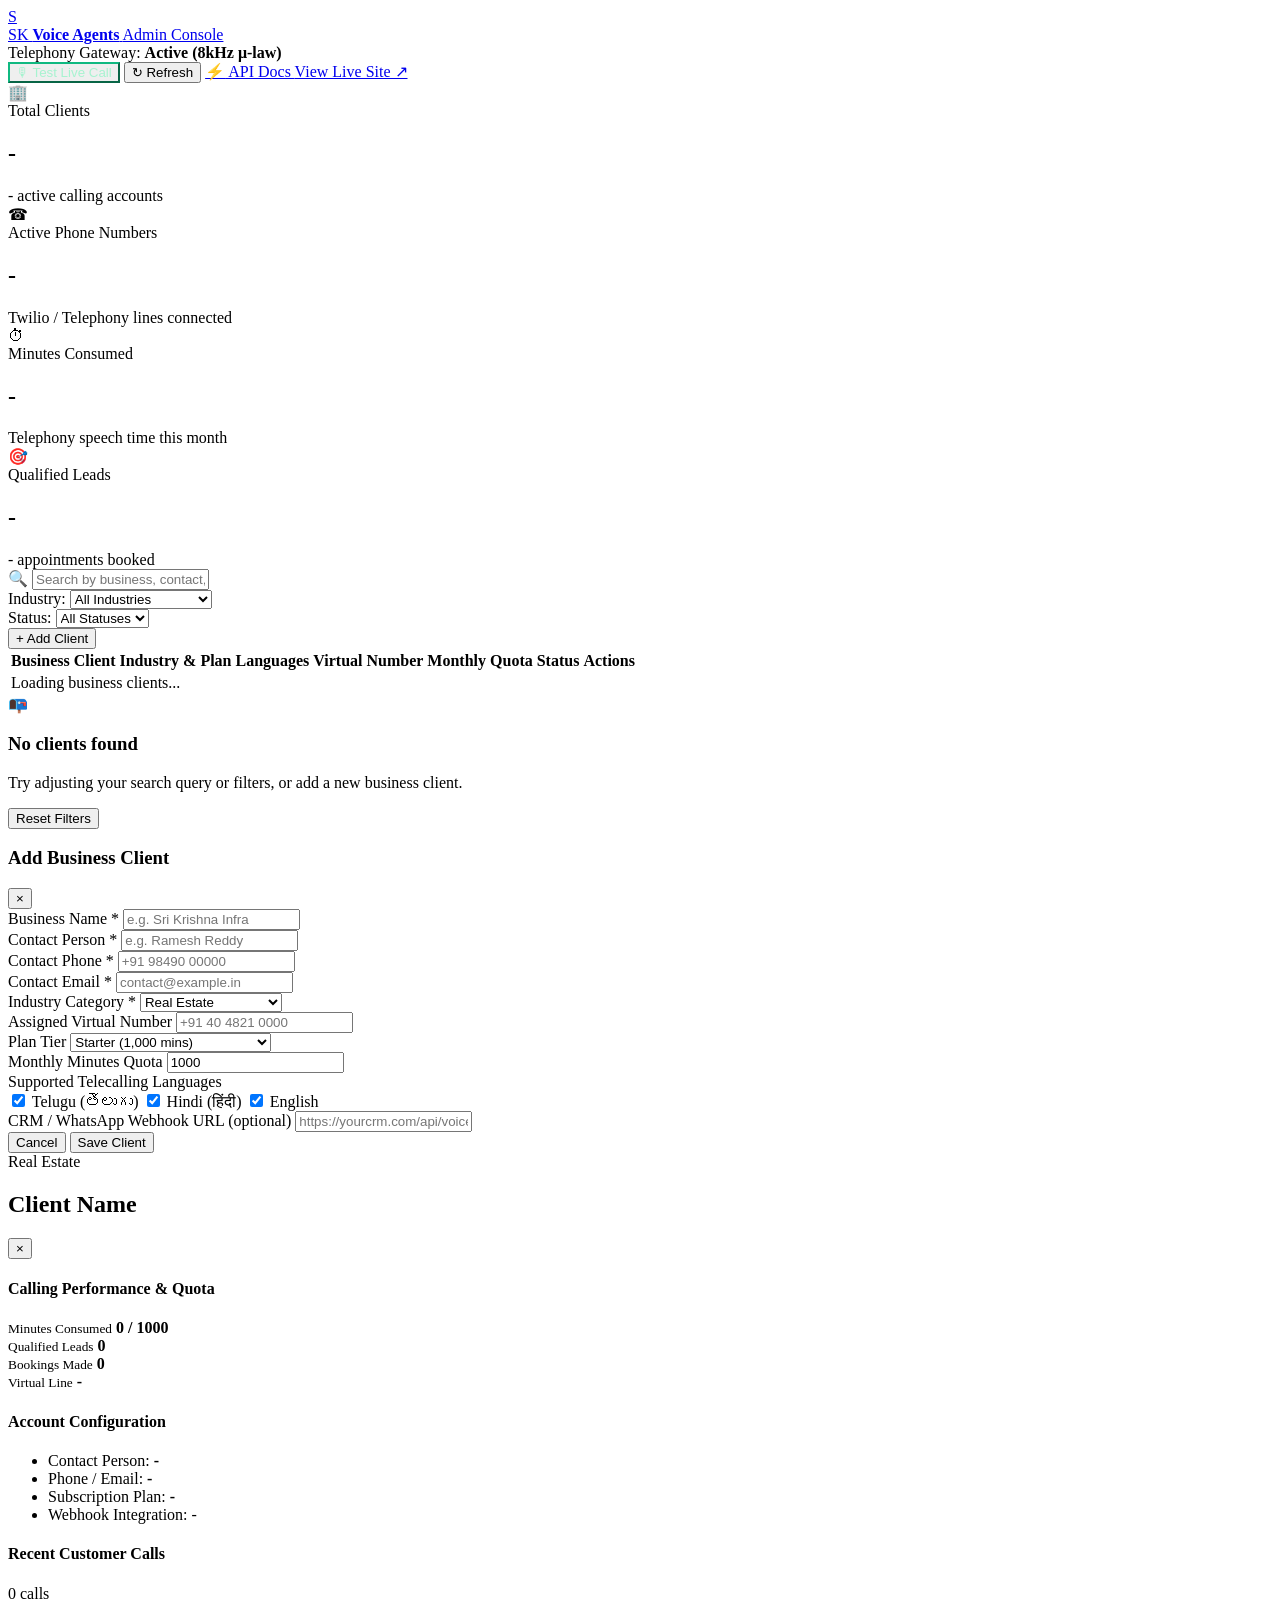
==== src/voice_call_agent/static/admin.html @ 32201518 "Initial commit: Telephone voice call agent starter" ====
<!doctype html>
<html lang="en">
  <head>
    <meta charset="UTF-8" />
    <meta name="viewport" content="width=device-width, initial-scale=1.0" />
    <meta name="description" content="SK Voice Agents - Admin console for managing client accounts, virtual telephony numbers, multilingual AI agents, and live call analytics." />
    <title>SK Voice Agents | Admin Console</title>
    <link rel="preconnect" href="https://fonts.googleapis.com" />
    <link rel="preconnect" href="https://fonts.gstatic.com" crossorigin />
    <link href="https://fonts.googleapis.com/css2?family=Plus+Jakarta+Sans:wght@400;500;600;700;800&family=JetBrains+Mono:wght@400;500&display=swap" rel="stylesheet" />
    <link rel="stylesheet" href="/assets/admin.css" />
  </head>
  <body>
    <div class="admin-app">
      <!-- Top Navigation -->
      <header class="admin-header">
        <div class="header-brand">
          <a href="/" class="brand-link" title="Go to website">
            <span class="brand-badge">S</span>
            <div class="brand-titles">
              <span class="brand-name">SK <b>Voice Agents</b></span>
              <span class="brand-portal-tag">Admin Console</span>
            </div>
          </a>
        </div>

        <div class="header-center">
          <div class="gateway-status" id="gateway-status">
            <span class="pulse-dot"></span>
            <span>Telephony Gateway: <b>Active (8kHz μ-law)</b></span>
          </div>
        </div>

        <div class="header-actions">
          <button id="btn-admin-test-call" class="btn btn-outline" style="border-color: #10b981; color: #a7f3d0;">
            <span class="btn-icon">🎙</span> Test Live Call
          </button>
          <button id="btn-refresh" class="btn btn-ghost" title="Refresh client list">
            <span class="btn-icon">↻</span> Refresh
          </button>
          <a href="/docs" target="_blank" class="btn btn-ghost">
            <span class="btn-icon">⚡</span> API Docs
          </a>
          <a href="/" class="btn btn-outline">
            View Live Site ↗
          </a>
        </div>
      </header>

      <!-- Main Layout -->
      <main class="admin-content">
        <!-- KPI Analytics Overview -->
        <section class="kpi-grid" aria-label="Key Performance Indicators">
          <div class="kpi-card">
            <div class="kpi-icon-wrap icon-clients">🏢</div>
            <div class="kpi-info">
              <span class="kpi-label">Total Clients</span>
              <h2 class="kpi-value" id="kpi-total-clients">-</h2>
              <span class="kpi-sub" id="kpi-active-clients">- active calling accounts</span>
            </div>
          </div>

          <div class="kpi-card">
            <div class="kpi-icon-wrap icon-agents">☎</div>
            <div class="kpi-info">
              <span class="kpi-label">Active Phone Numbers</span>
              <h2 class="kpi-value" id="kpi-active-numbers">-</h2>
              <span class="kpi-sub">Twilio / Telephony lines connected</span>
            </div>
          </div>

          <div class="kpi-card">
            <div class="kpi-icon-wrap icon-minutes">⏱</div>
            <div class="kpi-info">
              <span class="kpi-label">Minutes Consumed</span>
              <h2 class="kpi-value" id="kpi-total-minutes">-</h2>
              <span class="kpi-sub">Telephony speech time this month</span>
            </div>
          </div>

          <div class="kpi-card">
            <div class="kpi-icon-wrap icon-leads">🎯</div>
            <div class="kpi-info">
              <span class="kpi-label">Qualified Leads</span>
              <h2 class="kpi-value" id="kpi-total-leads">-</h2>
              <span class="kpi-sub" id="kpi-total-appointments">- appointments booked</span>
            </div>
          </div>
        </section>

        <!-- Controls Toolbar -->
        <section class="controls-panel">
          <div class="search-wrap">
            <span class="search-icon">🔍</span>
            <input
              type="text"
              id="search-input"
              class="search-input"
              placeholder="Search by business, contact, phone, or virtual number..."
              autocomplete="off"
            />
          </div>

          <div class="filters-wrap">
            <div class="filter-group">
              <label for="filter-industry">Industry:</label>
              <select id="filter-industry" class="filter-select">
                <option value="All">All Industries</option>
                <option value="Real Estate">Real Estate</option>
                <option value="Clinics & Healthcare">Clinics & Healthcare</option>
                <option value="Coaching & EdTech">Coaching & EdTech</option>
                <option value="Local Services">Local Services</option>
                <option value="Other">Other</option>
              </select>
            </div>

            <div class="filter-group">
              <label for="filter-status">Status:</label>
              <select id="filter-status" class="filter-select">
                <option value="All">All Statuses</option>
                <option value="active">Active</option>
                <option value="paused">Paused</option>
                <option value="onboarding">Onboarding</option>
              </select>
            </div>

            <button id="btn-add-client" class="btn btn-primary">
              <span class="btn-icon">+</span> Add Client
            </button>
          </div>
        </section>

        <!-- Clients Table Container -->
        <section class="table-container">
          <table class="clients-table" id="clients-table">
            <thead>
              <tr>
                <th>Business Client</th>
                <th>Industry & Plan</th>
                <th>Languages</th>
                <th>Virtual Number</th>
                <th>Monthly Quota</th>
                <th>Status</th>
                <th class="th-actions">Actions</th>
              </tr>
            </thead>
            <tbody id="clients-tbody">
              <!-- Rendered dynamically by admin.js -->
              <tr>
                <td colspan="7" class="td-loading">
                  <div class="spinner"></div>
                  <span>Loading business clients...</span>
                </td>
              </tr>
            </tbody>
          </table>

          <!-- Empty state when search/filter returns nothing -->
          <div class="empty-state hidden" id="empty-state">
            <div class="empty-icon">📭</div>
            <h3>No clients found</h3>
            <p>Try adjusting your search query or filters, or add a new business client.</p>
            <button class="btn btn-outline" id="btn-reset-filters">Reset Filters</button>
          </div>
        </section>
      </main>
    </div>

    <!-- Client Modal (Add / Edit) -->
    <div class="modal-backdrop hidden" id="modal-backdrop">
      <div class="modal-dialog">
        <div class="modal-header">
          <h3 id="modal-title">Add Business Client</h3>
          <button class="btn-close" id="modal-close" aria-label="Close dialog">×</button>
        </div>

        <form id="client-form" class="modal-form">
          <input type="hidden" id="form-client-id" value="" />

          <div class="form-row">
            <div class="form-group flex-1">
              <label for="form-name">Business Name *</label>
              <input type="text" id="form-name" required placeholder="e.g. Sri Krishna Infra" />
            </div>
            <div class="form-group flex-1">
              <label for="form-contact">Contact Person *</label>
              <input type="text" id="form-contact" required placeholder="e.g. Ramesh Reddy" />
            </div>
          </div>

          <div class="form-row">
            <div class="form-group flex-1">
              <label for="form-phone">Contact Phone *</label>
              <input type="tel" id="form-phone" required placeholder="+91 98490 00000" />
            </div>
            <div class="form-group flex-1">
              <label for="form-email">Contact Email *</label>
              <input type="email" id="form-email" required placeholder="contact@example.in" />
            </div>
          </div>

          <div class="form-row">
            <div class="form-group flex-1">
              <label for="form-industry">Industry Category *</label>
              <select id="form-industry" required>
                <option value="Real Estate">Real Estate</option>
                <option value="Clinics & Healthcare">Clinics & Healthcare</option>
                <option value="Coaching & EdTech">Coaching & EdTech</option>
                <option value="Local Services">Local Services</option>
                <option value="Other">Other</option>
              </select>
            </div>
            <div class="form-group flex-1">
              <label for="form-virtual-number">Assigned Virtual Number</label>
              <input type="text" id="form-virtual-number" placeholder="+91 40 4821 0000" />
            </div>
          </div>

          <div class="form-row">
            <div class="form-group flex-1">
              <label for="form-plan">Plan Tier</label>
              <select id="form-plan">
                <option value="Starter">Starter (1,000 mins)</option>
                <option value="Growth">Growth (2,500 mins)</option>
                <option value="Pro">Pro / Enterprise (5,000+ mins)</option>
              </select>
            </div>
            <div class="form-group flex-1">
              <label for="form-minutes-limit">Monthly Minutes Quota</label>
              <input type="number" id="form-minutes-limit" min="100" step="100" value="1000" />
            </div>
          </div>

          <div class="form-group">
            <label>Supported Telecalling Languages</label>
            <div class="checkbox-group">
              <label class="checkbox-label">
                <input type="checkbox" name="languages" value="Telugu" checked />
                <span>Telugu (తెలుగు)</span>
              </label>
              <label class="checkbox-label">
                <input type="checkbox" name="languages" value="Hindi" checked />
                <span>Hindi (हिंदी)</span>
              </label>
              <label class="checkbox-label">
                <input type="checkbox" name="languages" value="English" checked />
                <span>English</span>
              </label>
            </div>
          </div>

          <div class="form-group">
            <label for="form-webhook">CRM / WhatsApp Webhook URL (optional)</label>
            <input type="url" id="form-webhook" placeholder="https://yourcrm.com/api/voice-leads" />
          </div>

          <div class="modal-footer">
            <button type="button" class="btn btn-ghost" id="modal-cancel">Cancel</button>
            <button type="submit" class="btn btn-primary" id="btn-save-client">Save Client</button>
          </div>
        </form>
      </div>
    </div>

    <!-- Slide-over Client Detail Drawer -->
    <aside class="drawer-backdrop hidden" id="drawer-backdrop">
      <div class="drawer" id="drawer">
        <div class="drawer-header">
          <div class="drawer-titles">
            <span class="drawer-eyebrow" id="drawer-industry">Real Estate</span>
            <h2 id="drawer-name">Client Name</h2>
            <div class="drawer-tags" id="drawer-tags"></div>
          </div>
          <button class="btn-close" id="drawer-close" aria-label="Close drawer">×</button>
        </div>

        <div class="drawer-body">
          <!-- Client Metrics Summary -->
          <div class="drawer-section">
            <h4 class="drawer-section-title">Calling Performance & Quota</h4>
            <div class="drawer-stats-grid">
              <div class="drawer-stat">
                <small>Minutes Consumed</small>
                <b id="drawer-minutes-display">0 / 1000</b>
                <div class="mini-progress">
                  <div class="mini-progress-bar" id="drawer-progress-bar" style="width: 0%"></div>
                </div>
              </div>
              <div class="drawer-stat">
                <small>Qualified Leads</small>
                <b id="drawer-leads-display">0</b>
              </div>
              <div class="drawer-stat">
                <small>Bookings Made</small>
                <b id="drawer-bookings-display">0</b>
              </div>
              <div class="drawer-stat">
                <small>Virtual Line</small>
                <b id="drawer-number-display" class="mono-text">-</b>
              </div>
            </div>
          </div>

          <!-- Configuration & Contact Details -->
          <div class="drawer-section">
            <h4 class="drawer-section-title">Account Configuration</h4>
            <ul class="detail-list">
              <li>
                <span>Contact Person:</span>
                <strong id="drawer-contact">-</strong>
              </li>
              <li>
                <span>Phone / Email:</span>
                <strong id="drawer-phone-email">-</strong>
              </li>
              <li>
                <span>Subscription Plan:</span>
                <strong id="drawer-plan">-</strong>
              </li>
              <li>
                <span>Webhook Integration:</span>
                <span id="drawer-webhook" class="mono-text">-</span>
              </li>
            </ul>
          </div>

          <!-- Live Call Logs -->
          <div class="drawer-section">
            <div class="drawer-section-header">
              <h4 class="drawer-section-title">Recent Customer Calls</h4>
              <span class="badge badge-subtle" id="drawer-call-count">0 calls</span>
            </div>

            <div class="call-logs-list" id="drawer-calls-list">
              <!-- Injected by admin.js -->
            </div>
          </div>
        </div>

        <div class="drawer-footer">
          <button id="btn-drawer-toggle-status" class="btn btn-outline flex-1">Pause Account</button>
          <button id="btn-drawer-edit" class="btn btn-primary flex-1">Edit Client</button>
        </div>
      </div>
    </aside>

    <!-- Toast Notifications -->
    <div class="toast-container" id="toast-container"></div>

    <script src="/assets/web_phone.js"></script>
    <script src="/assets/admin.js"></script>
  </body>
</html>
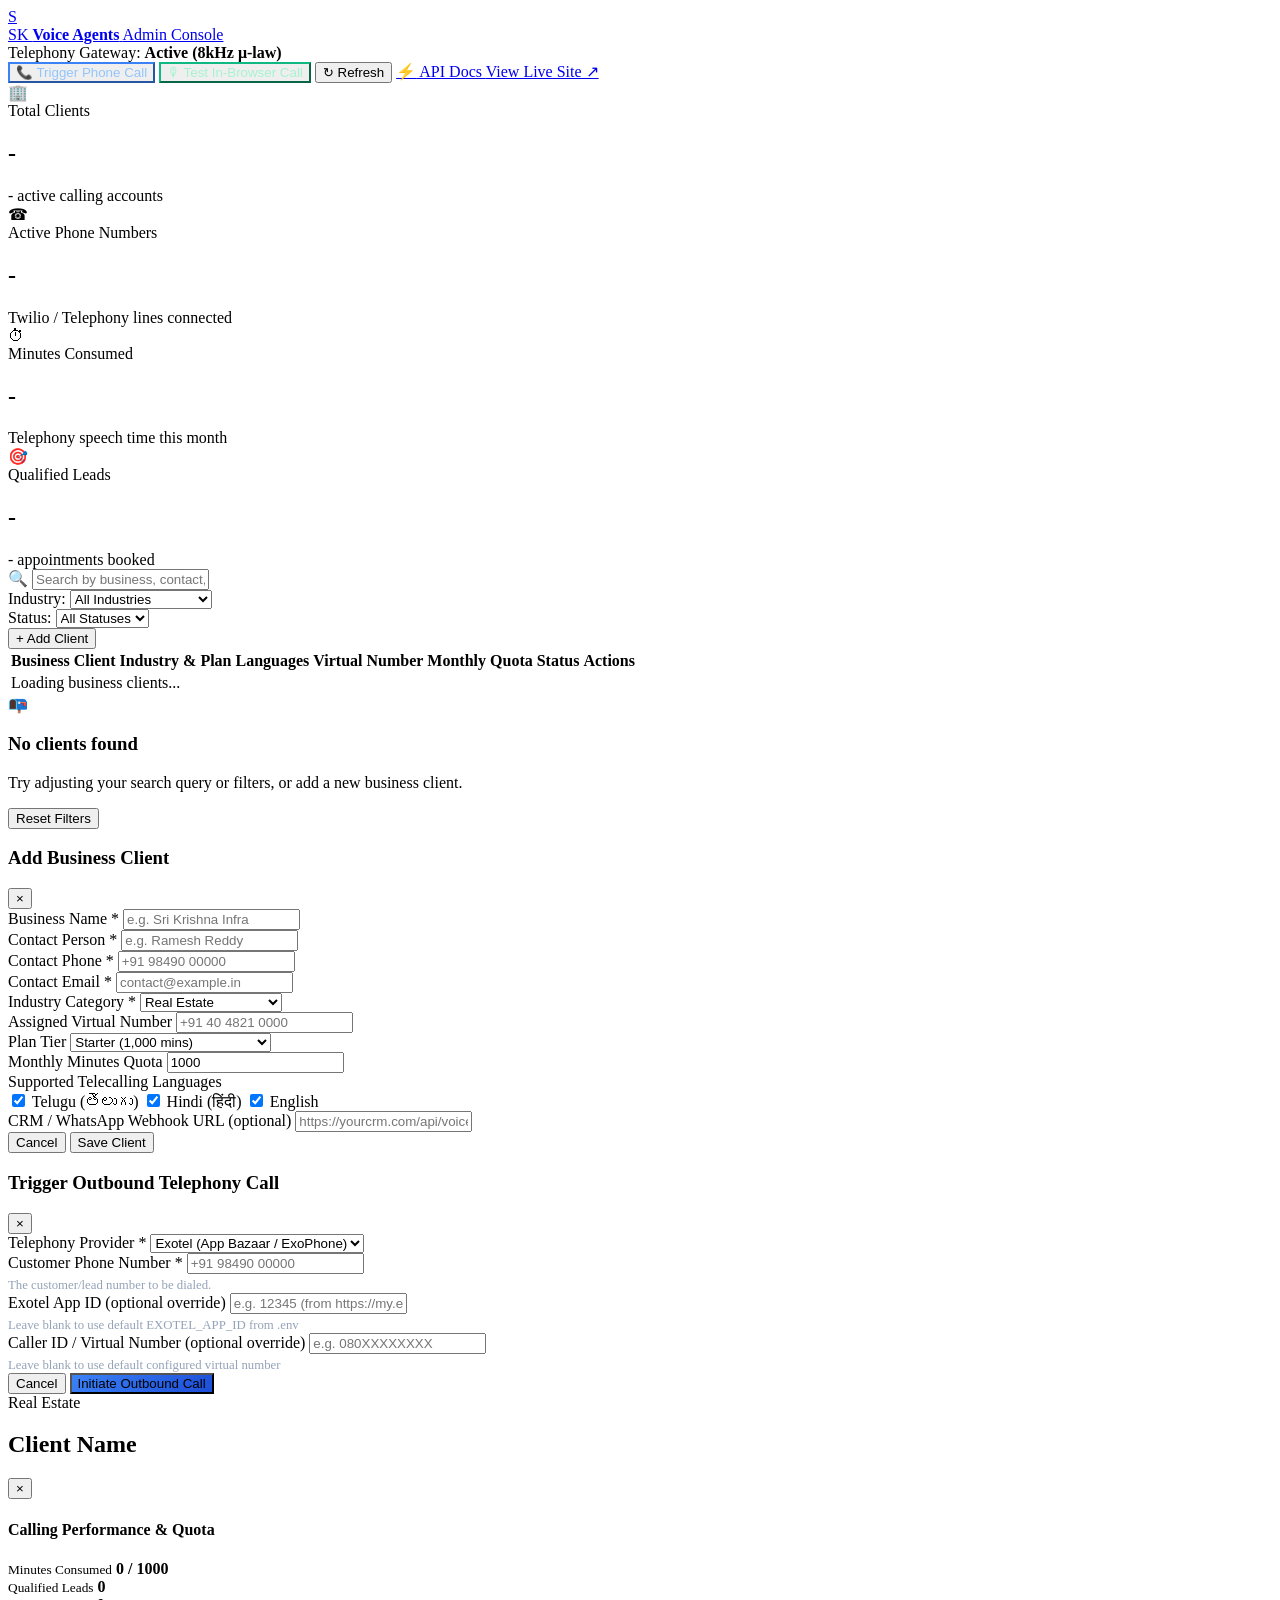
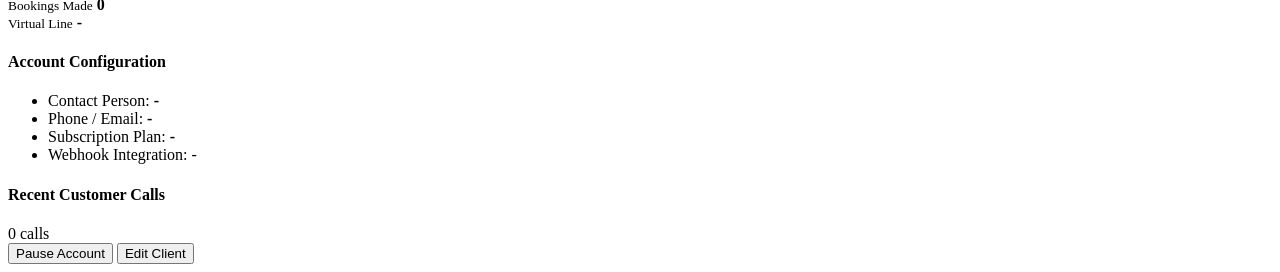
==== commit 001aa21a: "Deploy: Google Gemini LLM + Sarvam AI + Exotel telephony integration with low-latency VAD and multi-" ====
--- a/src/voice_call_agent/static/admin.html
+++ b/src/voice_call_agent/static/admin.html
@@ -32,8 +32,11 @@
         </div>
 
         <div class="header-actions">
+          <button id="btn-admin-outbound-call" class="btn btn-outline" style="border-color: #3b82f6; color: #93c5fd;">
+            <span class="btn-icon">📞</span> Trigger Phone Call
+          </button>
           <button id="btn-admin-test-call" class="btn btn-outline" style="border-color: #10b981; color: #a7f3d0;">
-            <span class="btn-icon">🎙</span> Test Live Call
+            <span class="btn-icon">🎙</span> Test In-Browser Call
           </button>
           <button id="btn-refresh" class="btn btn-ghost" title="Refresh client list">
             <span class="btn-icon">↻</span> Refresh
@@ -45,6 +48,7 @@
             View Live Site ↗
           </a>
         </div>
+
       </header>
 
       <!-- Main Layout -->
@@ -262,6 +266,53 @@
       </div>
     </div>
 
+    <!-- Outbound Call Modal (Exotel / Twilio) -->
+    <div class="modal-backdrop hidden" id="outbound-modal-backdrop">
+
+      <div class="modal-dialog">
+        <div class="modal-header">
+          <h3>Trigger Outbound Telephony Call</h3>
+          <button class="btn-close" id="outbound-modal-close" aria-label="Close dialog">×</button>
+        </div>
+
+        <form id="outbound-call-form" class="modal-form">
+          <div class="form-group">
+            <label for="outbound-provider">Telephony Provider *</label>
+            <select id="outbound-provider" required>
+              <option value="exotel" selected>Exotel (App Bazaar / ExoPhone)</option>
+              <option value="twilio">Twilio</option>
+            </select>
+          </div>
+
+          <div class="form-group">
+            <label for="outbound-phone">Customer Phone Number *</label>
+            <input type="tel" id="outbound-phone" required placeholder="+91 98490 00000" />
+            <small style="color: #94a3b8; font-size: 0.8rem; margin-top: 4px; display: block;">The customer/lead number to be dialed.</small>
+          </div>
+
+          <div class="form-group" id="outbound-app-id-group">
+            <label for="outbound-app-id">Exotel App ID (optional override)</label>
+            <input type="text" id="outbound-app-id" placeholder="e.g. 12345 (from https://my.exotel.com/apps#installed-apps)" />
+            <small style="color: #94a3b8; font-size: 0.8rem; margin-top: 4px; display: block;">Leave blank to use default EXOTEL_APP_ID from .env</small>
+          </div>
+
+          <div class="form-group">
+            <label for="outbound-caller-id">Caller ID / Virtual Number (optional override)</label>
+            <input type="text" id="outbound-caller-id" placeholder="e.g. 080XXXXXXXX" />
+            <small style="color: #94a3b8; font-size: 0.8rem; margin-top: 4px; display: block;">Leave blank to use default configured virtual number</small>
+          </div>
+
+          <div class="modal-footer">
+            <button type="button" class="btn btn-ghost" id="outbound-modal-cancel">Cancel</button>
+            <button type="submit" class="btn btn-primary" id="btn-submit-outbound-call" style="background: linear-gradient(135deg, #3b82f6, #1d4ed8);">
+              Initiate Outbound Call
+            </button>
+          </div>
+        </form>
+      </div>
+    </div>
+
+
     <!-- Slide-over Client Detail Drawer -->
     <aside class="drawer-backdrop hidden" id="drawer-backdrop">
       <div class="drawer" id="drawer">
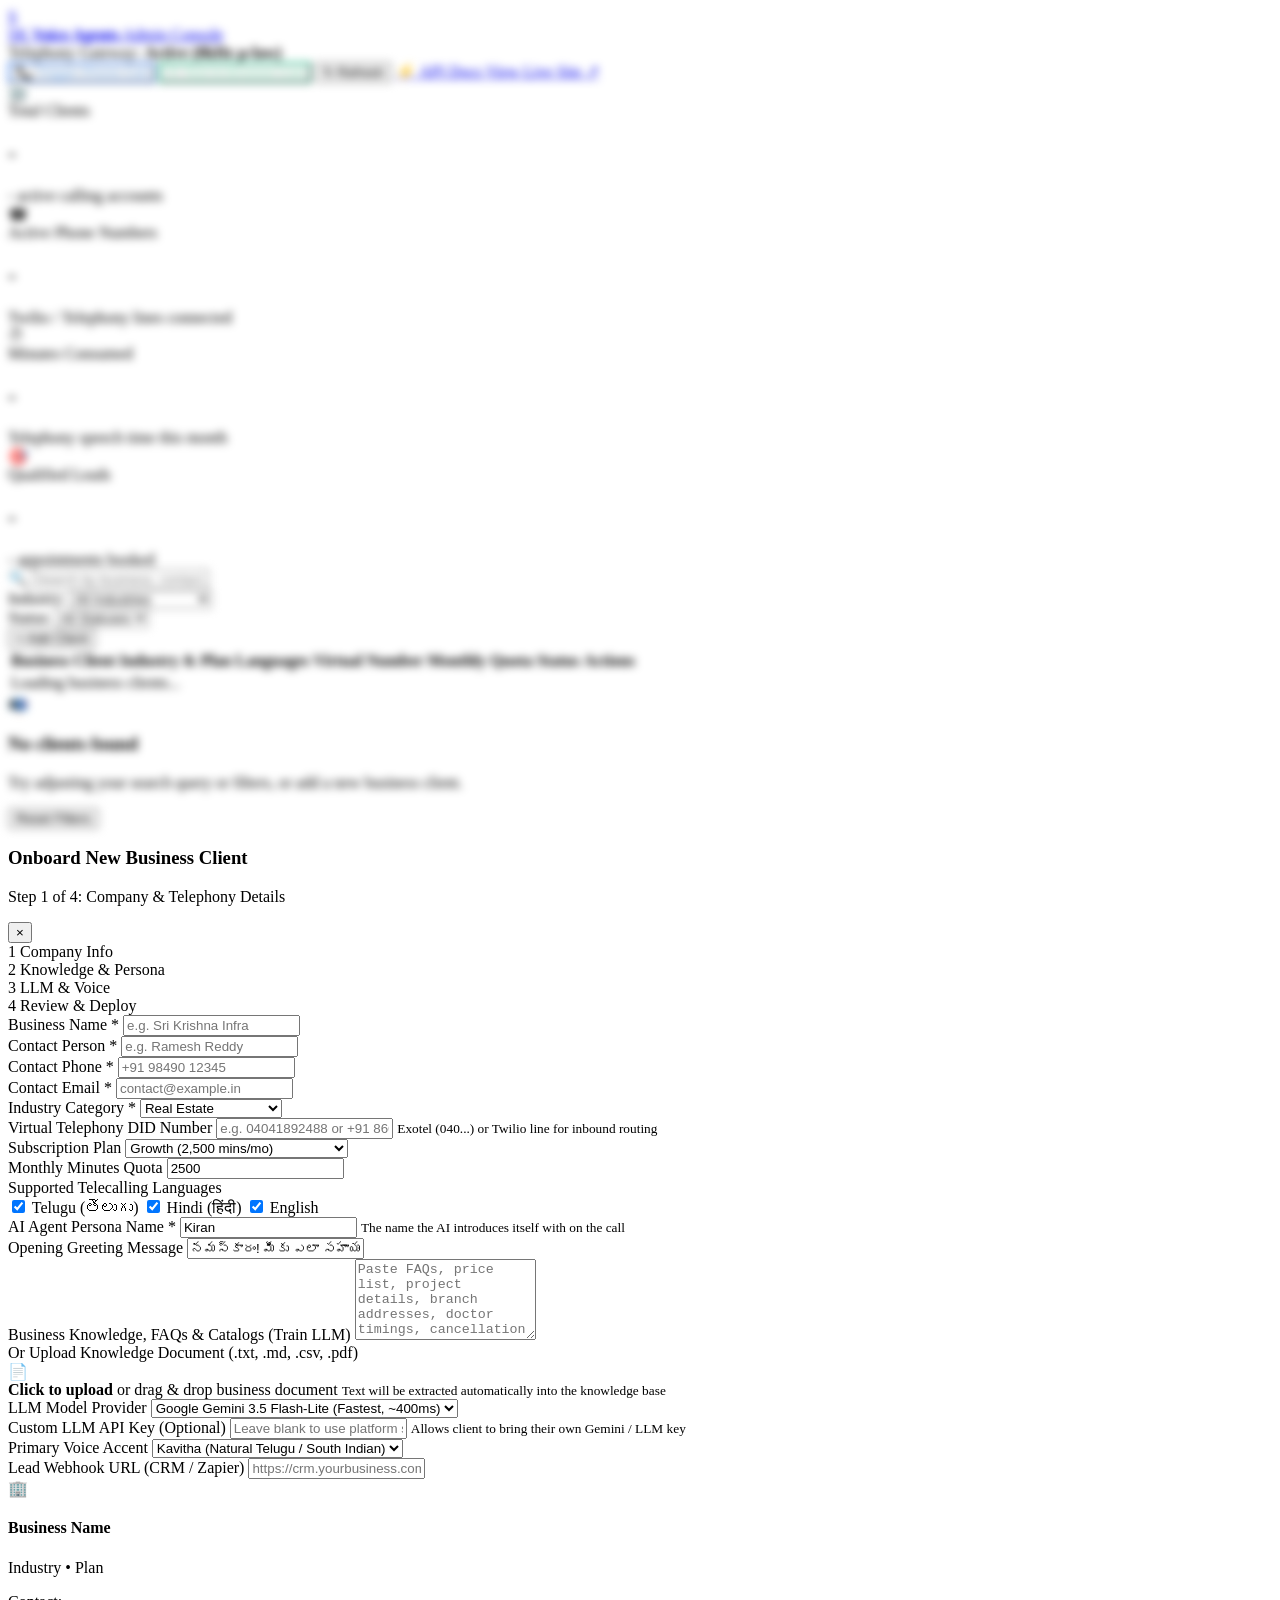
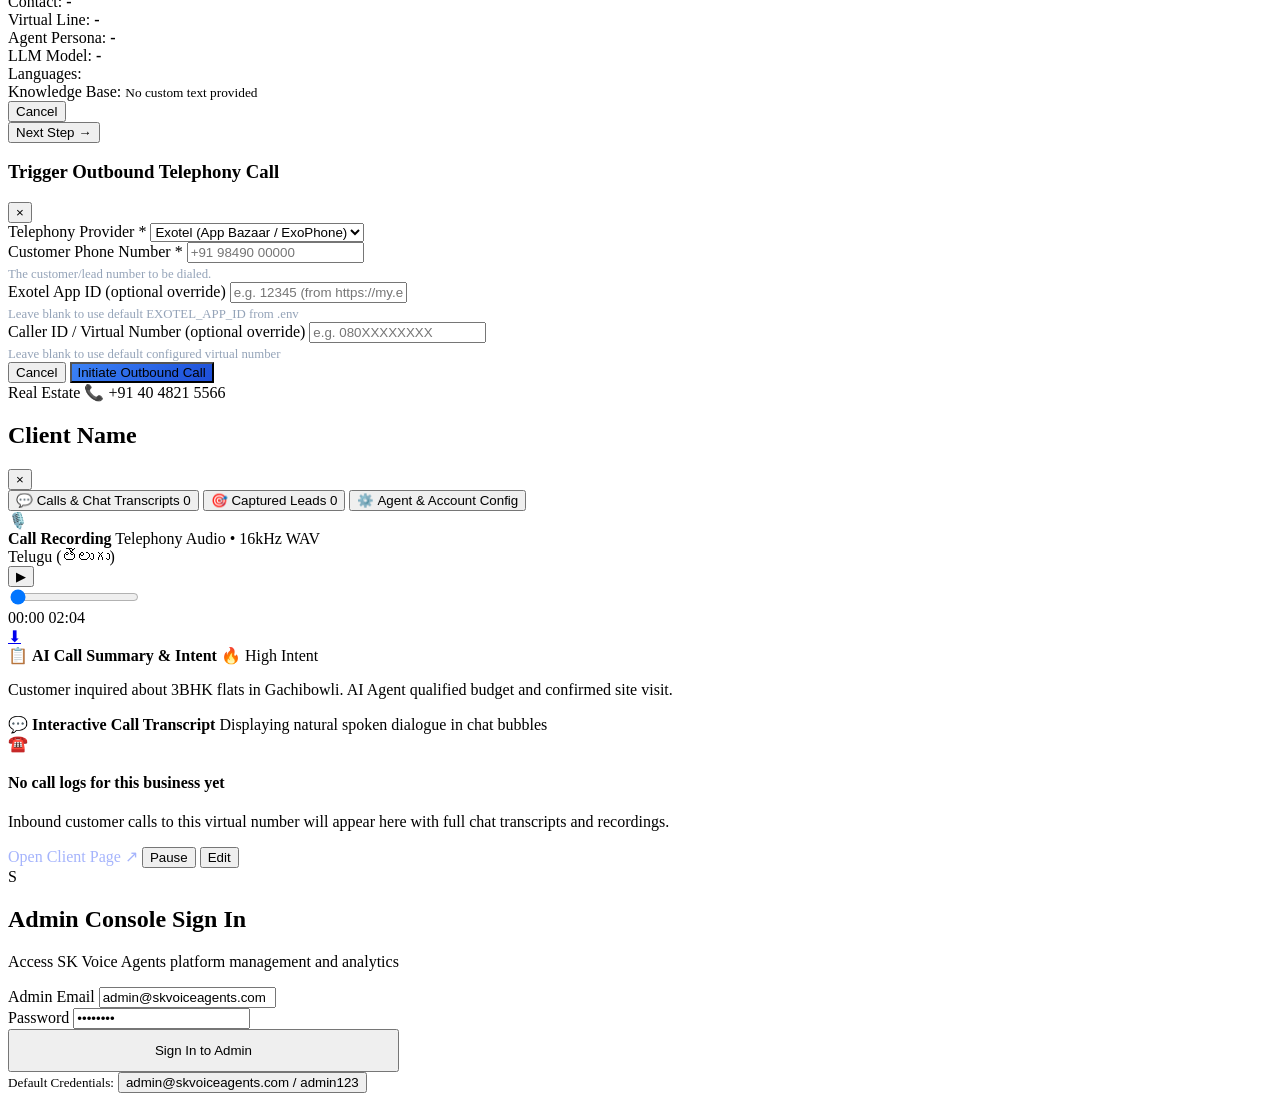
==== commit 197518fd: "feat: Multi-tenant client portal, dynamic context loader, Telugu supermarket agent, and audio stream" ====
--- a/src/voice_call_agent/static/admin.html
+++ b/src/voice_call_agent/static/admin.html
@@ -8,7 +8,18 @@
     <link rel="preconnect" href="https://fonts.googleapis.com" />
     <link rel="preconnect" href="https://fonts.gstatic.com" crossorigin />
     <link href="https://fonts.googleapis.com/css2?family=Plus+Jakarta+Sans:wght@400;500;600;700;800&family=JetBrains+Mono:wght@400;500&display=swap" rel="stylesheet" />
-    <link rel="stylesheet" href="/assets/admin.css" />
+    <link rel="stylesheet" href="/assets/admin.css?v=3.4" />
+    <script>
+      (function() {
+        if (!localStorage.getItem("sk_admin_token")) {
+          document.documentElement.classList.add("not-authenticated");
+        }
+      })();
+    </script>
+    <style>
+      html.not-authenticated #auth-overlay, body.not-authenticated #auth-overlay { display: flex !important; }
+      html.not-authenticated .admin-content, html.not-authenticated .admin-header { filter: blur(4px); pointer-events: none; user-select: none; }
+    </style>
   </head>
   <body>
     <div class="admin-app">
@@ -32,6 +43,13 @@
         </div>
 
         <div class="header-actions">
+          <div class="admin-user-badge" id="admin-user-badge" style="display: none;">
+            <span class="user-avatar">🛡️</span>
+            <span class="user-email" id="admin-user-email">admin@skvoiceagents.com</span>
+            <button id="btn-admin-logout" class="btn btn-ghost btn-sm" title="Log out" style="color: #f87171; margin-left: 8px;">
+              Logout
+            </button>
+          </div>
           <button id="btn-admin-outbound-call" class="btn btn-outline" style="border-color: #3b82f6; color: #93c5fd;">
             <span class="btn-icon">📞</span> Trigger Phone Call
           </button>
@@ -170,97 +188,239 @@
       </main>
     </div>
 
-    <!-- Client Modal (Add / Edit) -->
+    <!-- Client Modal (Multi-Step Onboarding Wizard) -->
     <div class="modal-backdrop hidden" id="modal-backdrop">
-      <div class="modal-dialog">
+      <div class="modal-dialog wizard-dialog">
         <div class="modal-header">
-          <h3 id="modal-title">Add Business Client</h3>
+          <div>
+            <h3 id="modal-title">Onboard New Business Client</h3>
+            <p class="modal-subtitle" id="modal-subtitle">Step 1 of 4: Company & Telephony Details</p>
+          </div>
           <button class="btn-close" id="modal-close" aria-label="Close dialog">×</button>
         </div>
 
-        <form id="client-form" class="modal-form">
+        <!-- Wizard Stepper Indicator -->
+        <div class="wizard-stepper">
+          <div class="wizard-step-tab active" data-step="1">
+            <span class="step-num">1</span>
+            <span class="step-title">Company Info</span>
+          </div>
+          <div class="wizard-step-tab" data-step="2">
+            <span class="step-num">2</span>
+            <span class="step-title">Knowledge & Persona</span>
+          </div>
+          <div class="wizard-step-tab" data-step="3">
+            <span class="step-num">3</span>
+            <span class="step-title">LLM & Voice</span>
+          </div>
+          <div class="wizard-step-tab" data-step="4">
+            <span class="step-num">4</span>
+            <span class="step-title">Review & Deploy</span>
+          </div>
+        </div>
+
+        <form id="client-form" class="modal-form wizard-form">
           <input type="hidden" id="form-client-id" value="" />
 
-          <div class="form-row">
-            <div class="form-group flex-1">
-              <label for="form-name">Business Name *</label>
-              <input type="text" id="form-name" required placeholder="e.g. Sri Krishna Infra" />
-            </div>
-            <div class="form-group flex-1">
-              <label for="form-contact">Contact Person *</label>
-              <input type="text" id="form-contact" required placeholder="e.g. Ramesh Reddy" />
-            </div>
-          </div>
-
-          <div class="form-row">
-            <div class="form-group flex-1">
-              <label for="form-phone">Contact Phone *</label>
-              <input type="tel" id="form-phone" required placeholder="+91 98490 00000" />
-            </div>
-            <div class="form-group flex-1">
-              <label for="form-email">Contact Email *</label>
-              <input type="email" id="form-email" required placeholder="contact@example.in" />
-            </div>
-          </div>
-
-          <div class="form-row">
-            <div class="form-group flex-1">
-              <label for="form-industry">Industry Category *</label>
-              <select id="form-industry" required>
-                <option value="Real Estate">Real Estate</option>
-                <option value="Clinics & Healthcare">Clinics & Healthcare</option>
-                <option value="Coaching & EdTech">Coaching & EdTech</option>
-                <option value="Local Services">Local Services</option>
-                <option value="Other">Other</option>
-              </select>
-            </div>
-            <div class="form-group flex-1">
-              <label for="form-virtual-number">Assigned Virtual Number</label>
-              <input type="text" id="form-virtual-number" placeholder="+91 40 4821 0000" />
-            </div>
-          </div>
-
-          <div class="form-row">
-            <div class="form-group flex-1">
-              <label for="form-plan">Plan Tier</label>
-              <select id="form-plan">
-                <option value="Starter">Starter (1,000 mins)</option>
-                <option value="Growth">Growth (2,500 mins)</option>
-                <option value="Pro">Pro / Enterprise (5,000+ mins)</option>
-              </select>
-            </div>
-            <div class="form-group flex-1">
-              <label for="form-minutes-limit">Monthly Minutes Quota</label>
-              <input type="number" id="form-minutes-limit" min="100" step="100" value="1000" />
-            </div>
-          </div>
-
-          <div class="form-group">
-            <label>Supported Telecalling Languages</label>
-            <div class="checkbox-group">
-              <label class="checkbox-label">
-                <input type="checkbox" name="languages" value="Telugu" checked />
-                <span>Telugu (తెలుగు)</span>
-              </label>
-              <label class="checkbox-label">
-                <input type="checkbox" name="languages" value="Hindi" checked />
-                <span>Hindi (हिंदी)</span>
-              </label>
-              <label class="checkbox-label">
-                <input type="checkbox" name="languages" value="English" checked />
-                <span>English</span>
-              </label>
-            </div>
-          </div>
-
-          <div class="form-group">
-            <label for="form-webhook">CRM / WhatsApp Webhook URL (optional)</label>
-            <input type="url" id="form-webhook" placeholder="https://yourcrm.com/api/voice-leads" />
-          </div>
-
-          <div class="modal-footer">
+          <!-- STEP 1: Basic Business & Contact -->
+          <div class="wizard-step-pane active" id="wizard-step-1">
+            <div class="form-row">
+              <div class="form-group flex-1">
+                <label for="form-name">Business Name *</label>
+                <input type="text" id="form-name" required placeholder="e.g. Sri Krishna Infra" />
+              </div>
+              <div class="form-group flex-1">
+                <label for="form-contact">Contact Person *</label>
+                <input type="text" id="form-contact" required placeholder="e.g. Ramesh Reddy" />
+              </div>
+            </div>
+
+            <div class="form-row">
+              <div class="form-group flex-1">
+                <label for="form-phone">Contact Phone *</label>
+                <input type="tel" id="form-phone" required placeholder="+91 98490 12345" />
+              </div>
+              <div class="form-group flex-1">
+                <label for="form-email">Contact Email *</label>
+                <input type="email" id="form-email" required placeholder="contact@example.in" />
+              </div>
+            </div>
+
+            <div class="form-row">
+              <div class="form-group flex-1">
+                <label for="form-industry">Industry Category *</label>
+                <select id="form-industry" required>
+                  <option value="Real Estate">Real Estate</option>
+                  <option value="Clinics & Healthcare">Clinics & Healthcare</option>
+                  <option value="Coaching & EdTech">Coaching & EdTech</option>
+                  <option value="Local Services">Local Services</option>
+                  <option value="Other">Other (Custom)</option>
+                </select>
+              </div>
+              <div class="form-group flex-1">
+                <label for="form-virtual-number">Virtual Telephony DID Number</label>
+                <input type="text" id="form-virtual-number" placeholder="e.g. 04041892488 or +91 866 254 9988" />
+                <small class="form-hint">Exotel (040...) or Twilio line for inbound routing</small>
+              </div>
+            </div>
+
+            <div class="form-row">
+              <div class="form-group flex-1">
+                <label for="form-plan">Subscription Plan</label>
+                <select id="form-plan">
+                  <option value="Starter">Starter (1,000 mins/mo)</option>
+                  <option value="Growth" selected>Growth (2,500 mins/mo)</option>
+                  <option value="Pro">Pro / Enterprise (5,000+ mins/mo)</option>
+                </select>
+              </div>
+              <div class="form-group flex-1">
+                <label for="form-minutes-limit">Monthly Minutes Quota</label>
+                <input type="number" id="form-minutes-limit" min="100" step="100" value="2500" />
+              </div>
+            </div>
+
+            <div class="form-group">
+              <label>Supported Telecalling Languages</label>
+              <div class="checkbox-group">
+                <label class="checkbox-label">
+                  <input type="checkbox" name="languages" value="Telugu" checked />
+                  <span>Telugu (తెలుగు)</span>
+                </label>
+                <label class="checkbox-label">
+                  <input type="checkbox" name="languages" value="Hindi" checked />
+                  <span>Hindi (हिंदी)</span>
+                </label>
+                <label class="checkbox-label">
+                  <input type="checkbox" name="languages" value="English" checked />
+                  <span>English</span>
+                </label>
+              </div>
+            </div>
+          </div>
+
+          <!-- STEP 2: Business Knowledge & LLM Training -->
+          <div class="wizard-step-pane" id="wizard-step-2">
+            <div class="form-row">
+              <div class="form-group flex-1">
+                <label for="form-agent-name">AI Agent Persona Name *</label>
+                <input type="text" id="form-agent-name" placeholder="e.g. Kiran / Pooja / Sneha" value="Kiran" />
+                <small class="form-hint">The name the AI introduces itself with on the call</small>
+              </div>
+              <div class="form-group flex-1">
+                <label for="form-greeting">Opening Greeting Message</label>
+                <input type="text" id="form-greeting" placeholder="e.g. నమస్కారం! మా సంస్థకి స్వాగతం..." value="నమస్కారం! మీకు ఎలా సహాయం చేయగలను?" />
+              </div>
+            </div>
+
+            <div class="form-group">
+              <label for="form-knowledge-text">Business Knowledge, FAQs & Catalogs (Train LLM)</label>
+              <textarea id="form-knowledge-text" rows="5" placeholder="Paste FAQs, price list, project details, branch addresses, doctor timings, cancellation rules...
+
+Example:
+Q: Where is the project located?
+A: Financial District, Gachibowli, Hyderabad.
+Q: What is the starting price?
+A: 3BHK luxury apartments start from 1.45 Crores."></textarea>
+            </div>
+
+            <div class="form-group">
+              <label>Or Upload Knowledge Document (.txt, .md, .csv, .pdf)</label>
+              <div class="file-dropzone" id="file-dropzone">
+                <input type="file" id="form-knowledge-file" accept=".txt,.md,.csv,.pdf,.json" style="display: none;" />
+                <div class="dropzone-content">
+                  <span class="dropzone-icon">📄</span>
+                  <div class="dropzone-text">
+                    <strong>Click to upload</strong> or drag & drop business document
+                    <small>Text will be extracted automatically into the knowledge base</small>
+                  </div>
+                </div>
+                <div id="file-upload-status" class="file-status" style="display: none;"></div>
+              </div>
+            </div>
+          </div>
+
+          <!-- STEP 3: LLM & Voice Provider Configuration -->
+          <div class="wizard-step-pane" id="wizard-step-3">
+            <div class="form-row">
+              <div class="form-group flex-1">
+                <label for="form-llm-model">LLM Model Provider</label>
+                <select id="form-llm-model">
+                  <option value="gemini-3.5-flash-lite" selected>Google Gemini 3.5 Flash-Lite (Fastest, ~400ms)</option>
+                  <option value="gemini-3.6-flash">Google Gemini 3.6 Flash (High Reasoning)</option>
+                  <option value="custom-openai">Custom OpenAI-Compatible Endpoint</option>
+                </select>
+              </div>
+              <div class="form-group flex-1">
+                <label for="form-custom-api-key">Custom LLM API Key (Optional)</label>
+                <input type="password" id="form-custom-api-key" placeholder="Leave blank to use platform shared key" autocomplete="off" />
+                <small class="form-hint">Allows client to bring their own Gemini / LLM key</small>
+              </div>
+            </div>
+
+            <div class="form-row">
+              <div class="form-group flex-1">
+                <label for="form-voice-id">Primary Voice Accent</label>
+                <select id="form-voice-id">
+                  <option value="kavitha" selected>Kavitha (Natural Telugu / South Indian)</option>
+                  <option value="ishita">Ishita (Fluent Indian English)</option>
+                  <option value="ritu">Ritu (Clear Hindi)</option>
+                  <option value="amartya">Amartya (Male Voice)</option>
+                </select>
+              </div>
+              <div class="form-group flex-1">
+                <label for="form-webhook">Lead Webhook URL (CRM / Zapier)</label>
+                <input type="url" id="form-webhook" placeholder="https://crm.yourbusiness.com/api/voice-leads" />
+              </div>
+            </div>
+          </div>
+
+          <!-- STEP 4: Review & Deploy -->
+          <div class="wizard-step-pane" id="wizard-step-4">
+            <div class="review-summary-card">
+              <div class="review-header">
+                <div class="review-badge-icon" id="review-avatar">🏢</div>
+                <div>
+                  <h4 id="review-business-name">Business Name</h4>
+                  <p id="review-industry-plan" class="review-meta">Industry • Plan</p>
+                </div>
+              </div>
+
+              <div class="review-grid">
+                <div class="review-item">
+                  <span>Contact:</span>
+                  <strong id="review-contact">-</strong>
+                </div>
+                <div class="review-item">
+                  <span>Virtual Line:</span>
+                  <strong id="review-virtual-number" class="mono-text">-</strong>
+                </div>
+                <div class="review-item">
+                  <span>Agent Persona:</span>
+                  <strong id="review-agent-name">-</strong>
+                </div>
+                <div class="review-item">
+                  <span>LLM Model:</span>
+                  <strong id="review-llm-model">-</strong>
+                </div>
+                <div class="review-item full-width">
+                  <span>Languages:</span>
+                  <div id="review-languages" class="badge-row"></div>
+                </div>
+                <div class="review-item full-width">
+                  <span>Knowledge Base:</span>
+                  <small id="review-knowledge-preview" class="knowledge-preview-box">No custom text provided</small>
+                </div>
+              </div>
+            </div>
+          </div>
+
+          <div class="modal-footer wizard-footer">
             <button type="button" class="btn btn-ghost" id="modal-cancel">Cancel</button>
-            <button type="submit" class="btn btn-primary" id="btn-save-client">Save Client</button>
+            <div class="wizard-nav-btns">
+              <button type="button" class="btn btn-outline" id="btn-wizard-prev" style="display: none;">← Back</button>
+              <button type="button" class="btn btn-primary" id="btn-wizard-next">Next Step →</button>
+              <button type="submit" class="btn btn-primary" id="btn-save-client" style="display: none; background: linear-gradient(135deg, #10b981, #059669); border: none;">🚀 Deploy AI Agent</button>
+            </div>
           </div>
         </form>
       </div>
@@ -315,90 +475,271 @@
 
     <!-- Slide-over Client Detail Drawer -->
     <aside class="drawer-backdrop hidden" id="drawer-backdrop">
-      <div class="drawer" id="drawer">
+      <div class="drawer drawer-expanded" id="drawer">
         <div class="drawer-header">
           <div class="drawer-titles">
-            <span class="drawer-eyebrow" id="drawer-industry">Real Estate</span>
+            <div class="drawer-eyebrow-row">
+              <span class="drawer-eyebrow" id="drawer-industry">Real Estate</span>
+              <span class="mono-text drawer-virtual-line" id="drawer-header-number">📞 +91 40 4821 5566</span>
+            </div>
             <h2 id="drawer-name">Client Name</h2>
             <div class="drawer-tags" id="drawer-tags"></div>
           </div>
           <button class="btn-close" id="drawer-close" aria-label="Close drawer">×</button>
         </div>
 
+        <!-- Drawer Navigation Tabs -->
+        <div class="drawer-tab-bar">
+          <button type="button" class="drawer-tab-btn active" data-tab="calls" id="tab-btn-calls">
+            💬 Calls & Chat Transcripts <span class="tab-count" id="badge-calls-count">0</span>
+          </button>
+          <button type="button" class="drawer-tab-btn" data-tab="leads" id="tab-btn-leads">
+            🎯 Captured Leads <span class="tab-count" id="badge-leads-count">0</span>
+          </button>
+          <button type="button" class="drawer-tab-btn" data-tab="config" id="tab-btn-config">
+            ⚙️ Agent & Account Config
+          </button>
+        </div>
+
         <div class="drawer-body">
-          <!-- Client Metrics Summary -->
-          <div class="drawer-section">
-            <h4 class="drawer-section-title">Calling Performance & Quota</h4>
-            <div class="drawer-stats-grid">
-              <div class="drawer-stat">
-                <small>Minutes Consumed</small>
-                <b id="drawer-minutes-display">0 / 1000</b>
-                <div class="mini-progress">
-                  <div class="mini-progress-bar" id="drawer-progress-bar" style="width: 0%"></div>
-                </div>
-              </div>
-              <div class="drawer-stat">
-                <small>Qualified Leads</small>
-                <b id="drawer-leads-display">0</b>
-              </div>
-              <div class="drawer-stat">
-                <small>Bookings Made</small>
-                <b id="drawer-bookings-display">0</b>
-              </div>
-              <div class="drawer-stat">
-                <small>Virtual Line</small>
-                <b id="drawer-number-display" class="mono-text">-</b>
-              </div>
-            </div>
-          </div>
-
-          <!-- Configuration & Contact Details -->
-          <div class="drawer-section">
-            <h4 class="drawer-section-title">Account Configuration</h4>
-            <ul class="detail-list">
-              <li>
-                <span>Contact Person:</span>
-                <strong id="drawer-contact">-</strong>
-              </li>
-              <li>
-                <span>Phone / Email:</span>
-                <strong id="drawer-phone-email">-</strong>
-              </li>
-              <li>
-                <span>Subscription Plan:</span>
-                <strong id="drawer-plan">-</strong>
-              </li>
-              <li>
-                <span>Webhook Integration:</span>
-                <span id="drawer-webhook" class="mono-text">-</span>
-              </li>
-            </ul>
-          </div>
-
-          <!-- Live Call Logs -->
-          <div class="drawer-section">
-            <div class="drawer-section-header">
-              <h4 class="drawer-section-title">Recent Customer Calls</h4>
-              <span class="badge badge-subtle" id="drawer-call-count">0 calls</span>
-            </div>
-
-            <div class="call-logs-list" id="drawer-calls-list">
-              <!-- Injected by admin.js -->
+          <!-- TAB 1: Calls, Audio Recording & Chat Transcripts -->
+          <div class="drawer-tab-content" id="tab-pane-calls">
+            <!-- Call Selector Chips -->
+            <div class="call-selector-bar" id="call-selector-bar">
+              <!-- Dynamically populated chips -->
+            </div>
+
+            <!-- Active Call Detail View -->
+            <div class="active-call-container" id="active-call-container">
+              <!-- Audio Recording Player -->
+              <div class="audio-player-card">
+                <div class="audio-player-top">
+                  <div class="audio-info">
+                    <span class="audio-icon">🎙️</span>
+                    <div>
+                      <strong id="audio-call-title">Call Recording</strong>
+                      <span class="audio-subtitle" id="audio-call-meta">Telephony Audio • 16kHz WAV</span>
+                    </div>
+                  </div>
+                  <div class="audio-badge" id="audio-lang-badge">Telugu (తెలుగు)</div>
+                </div>
+
+                <div class="audio-controls-row">
+                  <button type="button" class="btn-play-pause" id="btn-audio-play" aria-label="Play recording">
+                    <span id="play-icon">▶</span>
+                  </button>
+                  <div class="audio-scrubber-wrap">
+                    <input type="range" class="audio-scrubber" id="audio-scrubber" min="0" max="100" value="0" />
+                    <div class="audio-timestamps">
+                      <span id="audio-current-time">00:00</span>
+                      <span id="audio-total-duration">02:04</span>
+                    </div>
+                  </div>
+                  <a id="btn-audio-download" href="#" target="_blank" class="btn-audio-action" title="Open / Download WAV audio">
+                    ⬇
+                  </a>
+                </div>
+                <audio id="drawer-audio-element" preload="none" style="display: none;"></audio>
+              </div>
+
+              <!-- AI Call Insights Card -->
+              <div class="call-summary-card">
+                <div class="summary-card-header">
+                  <span>📋 <b>AI Call Summary & Intent</b></span>
+                  <span class="badge badge-intent" id="call-sentiment-badge">🔥 High Intent</span>
+                </div>
+                <p id="call-summary-text" class="call-summary-desc">
+                  Customer inquired about 3BHK flats in Gachibowli. AI Agent qualified budget and confirmed site visit.
+                </p>
+              </div>
+
+              <!-- WhatsApp / iMessage Chat-Style Transcript -->
+              <div class="chat-transcript-section">
+                <div class="chat-section-header">
+                  <span>💬 <b>Interactive Call Transcript</b></span>
+                  <span class="chat-subhint">Displaying natural spoken dialogue in chat bubbles</span>
+                </div>
+                <div class="chat-thread" id="chat-thread-messages">
+                  <!-- Injected chat bubbles -->
+                </div>
+              </div>
+            </div>
+
+            <!-- Empty calls state -->
+            <div class="empty-tab-state hidden" id="empty-calls-state">
+              <div class="empty-icon">☎️</div>
+              <h4>No call logs for this business yet</h4>
+              <p>Inbound customer calls to this virtual number will appear here with full chat transcripts and recordings.</p>
+            </div>
+          </div>
+
+          <!-- TAB 2: Captured Leads -->
+          <div class="drawer-tab-content" id="tab-pane-leads" style="display: none;">
+            <div class="leads-kpi-row">
+              <div class="lead-kpi">
+                <small>Total Leads</small>
+                <b id="lead-kpi-total">0</b>
+              </div>
+              <div class="lead-kpi">
+                <small>Converted / Booked</small>
+                <b id="lead-kpi-converted" style="color: #10b981;">0</b>
+              </div>
+              <div class="lead-kpi">
+                <small>Qualified</small>
+                <b id="lead-kpi-qualified" style="color: #3b82f6;">0</b>
+              </div>
+              <div class="lead-kpi">
+                <small>New Inquiries</small>
+                <b id="lead-kpi-new" style="color: #f59e0b;">0</b>
+              </div>
+            </div>
+
+            <div class="leads-list-container" id="drawer-leads-list">
+              <!-- Dynamically populated lead cards -->
+            </div>
+
+            <div class="empty-tab-state hidden" id="empty-leads-state">
+              <div class="empty-icon">🎯</div>
+              <h4>No leads captured yet</h4>
+              <p>Customer requirements, budgets, and contact details gathered during voice calls will appear here.</p>
+            </div>
+          </div>
+
+          <!-- TAB 3: Agent & Account Configuration -->
+          <div class="drawer-tab-content" id="tab-pane-config" style="display: none;">
+            <!-- Client Metrics Summary -->
+            <div class="drawer-section">
+              <h4 class="drawer-section-title">Calling Performance & Quota</h4>
+              <div class="drawer-stats-grid">
+                <div class="drawer-stat">
+                  <small>Minutes Consumed</small>
+                  <b id="drawer-minutes-display">0 / 1000</b>
+                  <div class="mini-progress">
+                    <div class="mini-progress-bar" id="drawer-progress-bar" style="width: 0%"></div>
+                  </div>
+                </div>
+                <div class="drawer-stat">
+                  <small>Qualified Leads</small>
+                  <b id="drawer-leads-display">0</b>
+                </div>
+                <div class="drawer-stat">
+                  <small>Bookings Made</small>
+                  <b id="drawer-bookings-display">0</b>
+                </div>
+                <div class="drawer-stat">
+                  <small>Virtual Line</small>
+                  <b id="drawer-number-display" class="mono-text">-</b>
+                </div>
+              </div>
+            </div>
+
+            <!-- Configuration & Contact Details -->
+            <div class="drawer-section">
+              <h4 class="drawer-section-title">AI Persona & Brain Settings</h4>
+              <ul class="detail-list">
+                <li>
+                  <span>AI Persona Name:</span>
+                  <strong id="drawer-agent-name">Kiran</strong>
+                </li>
+                <li>
+                  <span>Opening Greeting:</span>
+                  <em id="drawer-greeting" style="color: #cbd5e1; font-size: 0.82rem;">-</em>
+                </li>
+                <li>
+                  <span>LLM Provider / Model:</span>
+                  <strong id="drawer-llm-model">Google Gemini 3.5 Flash-Lite</strong>
+                </li>
+                <li>
+                  <span>Contact Person:</span>
+                  <strong id="drawer-contact">-</strong>
+                </li>
+                <li>
+                  <span>Phone / Email:</span>
+                  <strong id="drawer-phone-email">-</strong>
+                </li>
+                <li>
+                  <span>Subscription Plan:</span>
+                  <strong id="drawer-plan">-</strong>
+                </li>
+                <li>
+                  <span>Webhook Integration:</span>
+                  <span id="drawer-webhook" class="mono-text">-</span>
+                </li>
+              </ul>
             </div>
           </div>
         </div>
 
         <div class="drawer-footer">
-          <button id="btn-drawer-toggle-status" class="btn btn-outline flex-1">Pause Account</button>
-          <button id="btn-drawer-edit" class="btn btn-primary flex-1">Edit Client</button>
+          <a id="btn-drawer-open-page" href="#" class="btn btn-outline flex-1" style="border-color: #6366f1; color: #a5b4fc; text-align: center; justify-content: center; text-decoration: none;">
+            Open Client Page ↗
+          </a>
+          <button id="btn-drawer-toggle-status" class="btn btn-ghost flex-1">Pause</button>
+          <button id="btn-drawer-edit" class="btn btn-primary flex-1">Edit</button>
         </div>
       </div>
     </aside>
 
+    <!-- Admin Login Overlay Modal -->
+    <div class="auth-overlay" id="auth-overlay" style="display: none;">
+      <div class="auth-card">
+        <div class="auth-header">
+          <div class="auth-brand-badge">S</div>
+          <h2 class="auth-title">Admin Console Sign In</h2>
+          <p class="auth-sub">Access SK Voice Agents platform management and analytics</p>
+        </div>
+
+        <form id="auth-login-form" class="auth-form">
+          <div id="auth-error-banner" class="auth-error" style="display: none;"></div>
+
+          <div class="form-group">
+            <label for="auth-email">Admin Email</label>
+            <input
+              type="email"
+              id="auth-email"
+              name="email"
+              required
+              value="admin@skvoiceagents.com"
+              placeholder="admin@skvoiceagents.com"
+              autocomplete="username"
+              class="form-control"
+            />
+          </div>
+
+          <div class="form-group">
+            <label for="auth-password">Password</label>
+            <input
+              type="password"
+              id="auth-password"
+              name="password"
+              required
+              value="admin123"
+              placeholder="admin123"
+              autocomplete="current-password"
+              class="form-control"
+            />
+          </div>
+
+          <div class="auth-actions">
+            <button type="submit" id="btn-auth-submit" class="btn btn-primary" style="width: 100%; justify-content: center; padding: 12px;">
+              <span id="auth-btn-text">Sign In to Admin</span>
+            </button>
+          </div>
+
+          <div class="auth-demo-hint">
+            <span style="font-size: 0.82rem; color: var(--text-muted);">Default Credentials:</span>
+            <button type="button" id="btn-fill-demo-creds" class="btn-demo-link">
+              admin@skvoiceagents.com / admin123
+            </button>
+          </div>
+        </form>
+      </div>
+    </div>
+
     <!-- Toast Notifications -->
     <div class="toast-container" id="toast-container"></div>
 
-    <script src="/assets/web_phone.js"></script>
-    <script src="/assets/admin.js"></script>
+    <script src="/assets/web_phone.js?v=3.4"></script>
+    <script src="/assets/admin.js?v=3.4"></script>
   </body>
 </html>
